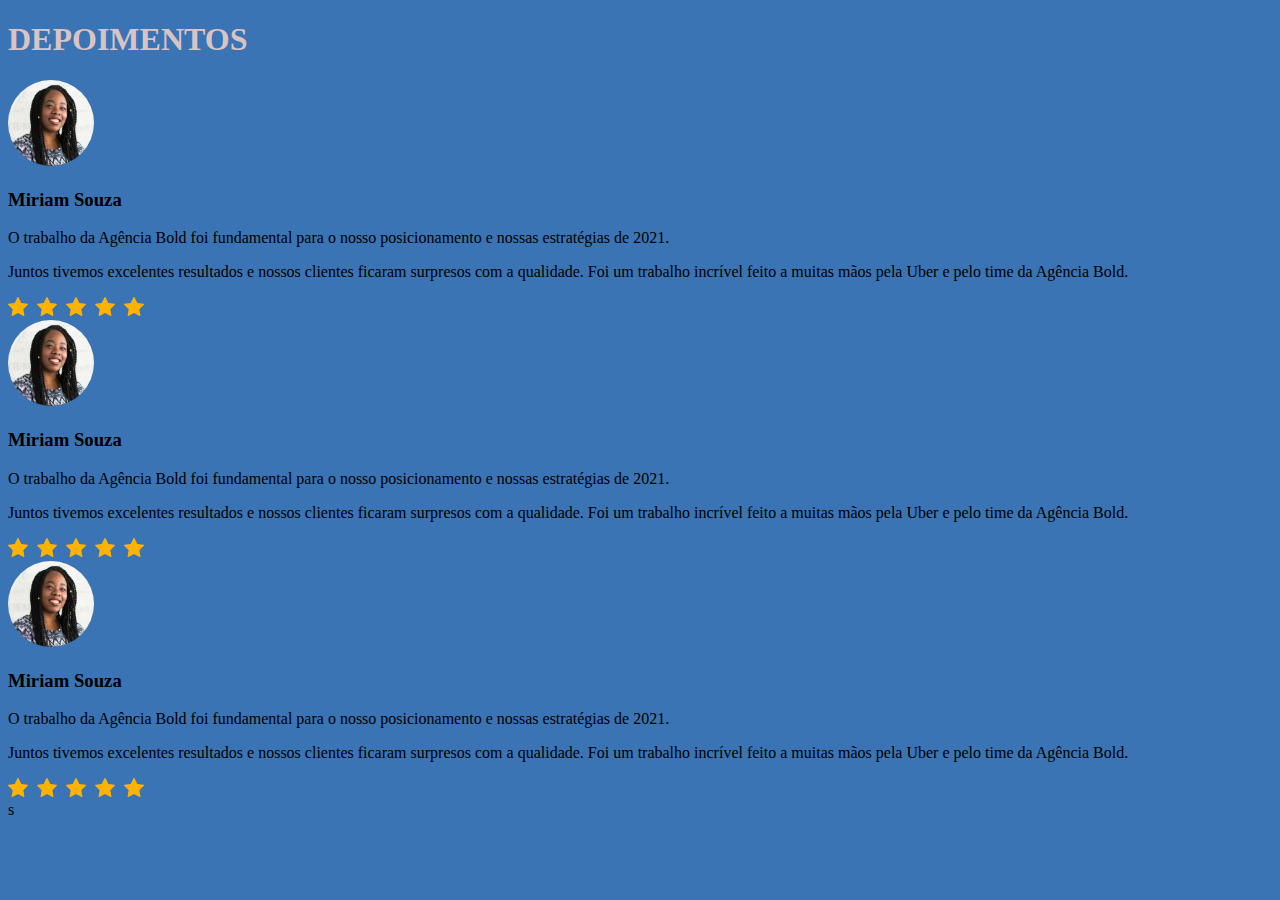
==== projeto_frontend/depoimentos.html @ 3aa8f6cc "Add files via upload" ====
<!DOCTYPE html>
<html lang="en">
<html>
<head>
    <meta charset="UTF-8">
    <meta http-equiv="X-UA-Compatible" content="IE=edge">
    <meta name="viewport" content="width=device-width, initial-scale=1.0">
    <link href="css/sobrenos.css" rel="stylesheet" />
    <title>Sobre Nós</title>
    <style>
        h1{
            color: rgb(218, 195, 195);
        }
        h2{
            color: rgb(218, 195, 195);

        }
    </style>
</head>
<body >
    <h1>DEPOIMENTOS</h1>
  
<div class="container-slider-single">
    <img src="images/DEPOIMENTO1.png" />
    <h3>Miriam Souza</h3>
    <p style="text-align: justify;">O trabalho da Agência Bold foi fundamental para o nosso posicionamento e nossas estratégias de 2021. </p>
    <p style="text-align: justify;">Juntos tivemos excelentes resultados e nossos clientes ficaram surpresos com a qualidade. Foi um trabalho incrível feito a muitas mãos pela Uber e pelo time da Agência Bold.</p>
    <img src="images/RATE.svg" />
</div>
<div class="container-slider-single">
    <img src="images/DEPOIMENTO1.png" />
    <h3>Miriam Souza</h3>
    <p style="text-align: justify;">O trabalho da Agência Bold foi fundamental para o nosso posicionamento e nossas estratégias de 2021. </p>
    <p style="text-align: justify;">Juntos tivemos excelentes resultados e nossos clientes ficaram surpresos com a qualidade. Foi um trabalho incrível feito a muitas mãos pela Uber e pelo time da Agência Bold.</p>
    <img src="images/RATE.svg" />
</div>
<div class="container-slider-single">
    <img src="images/DEPOIMENTO1.png" />
    <h3>Miriam Souza</h3>
    <p style="text-align: justify;">O trabalho da Agência Bold foi fundamental para o nosso posicionamento e nossas estratégias de 2021. </p>
    <p style="text-align: justify;">Juntos tivemos excelentes resultados e nossos clientes ficaram surpresos com a qualidade. Foi um trabalho incrível feito a muitas mãos pela Uber e pelo time da Agência Bold.</p>
    <img src="images/RATE.svg" />
</div>
</body>
</html>





s
---- projeto_frontend/css/sobrenos.css ----
body{
    background-color: rgb(59, 116, 180);
}
h2{
    margin-left: auto;
    margin-right: auto;
    font-family: Verdana, Geneva, Tahoma, sans-serif;
}
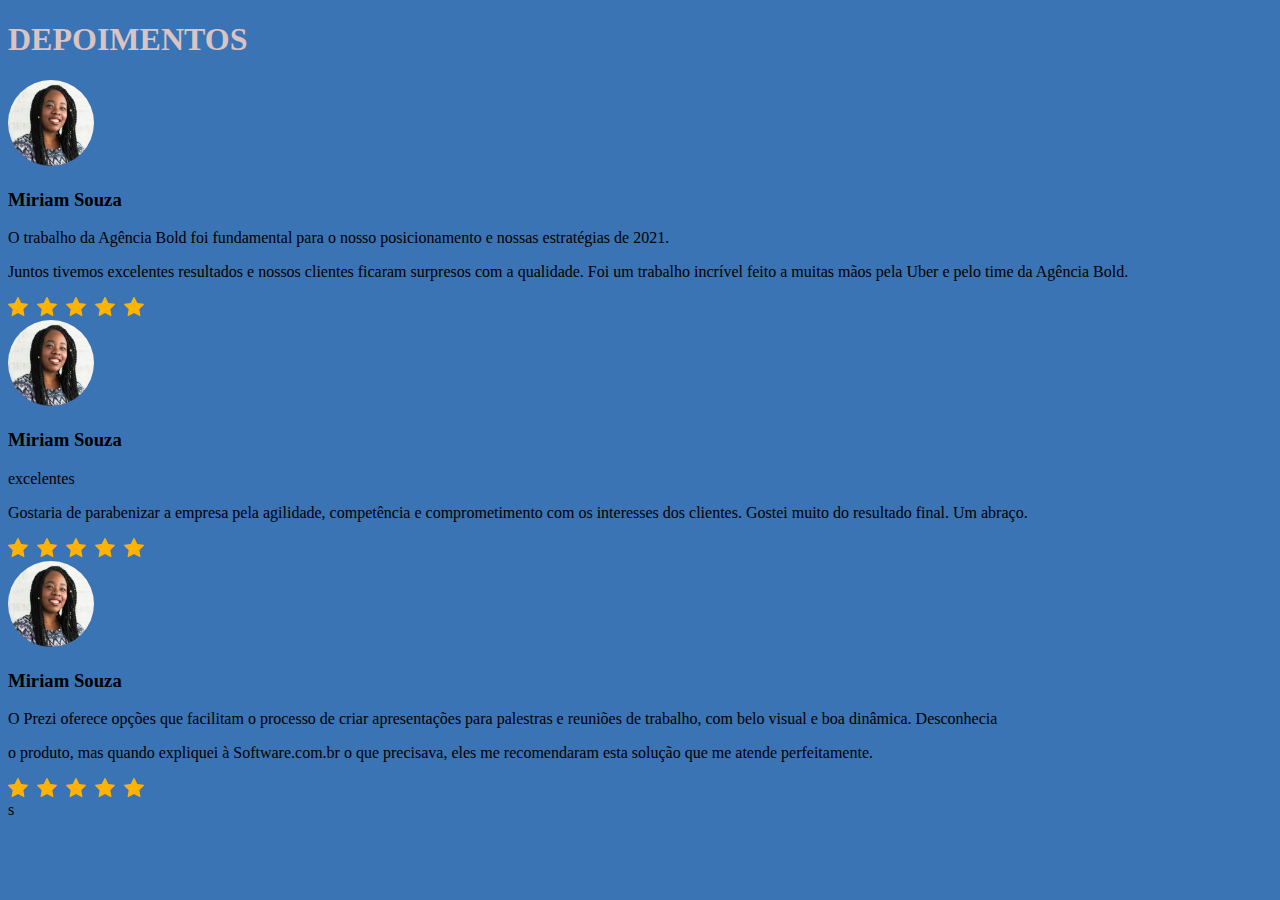
==== commit 7abcef60: "Update depoimentos.html" ====
--- a/projeto_frontend/depoimentos.html
+++ b/projeto_frontend/depoimentos.html
@@ -29,16 +29,16 @@
 </div>
 <div class="container-slider-single">
     <img src="images/DEPOIMENTO1.png" />
-    <h3>Miriam Souza</h3>
-    <p style="text-align: justify;">O trabalho da Agência Bold foi fundamental para o nosso posicionamento e nossas estratégias de 2021. </p>
-    <p style="text-align: justify;">Juntos tivemos excelentes resultados e nossos clientes ficaram surpresos com a qualidade. Foi um trabalho incrível feito a muitas mãos pela Uber e pelo time da Agência Bold.</p>
+    <h3>Miriam Souza</h3>excelentes 
+    <p style="text-align: justify;">Gostaria de parabenizar a empresa pela agilidade, competência e comprometimento com os interesses dos clientes. Gostei muito do resultado final. Um abraço.
+    <p style="text-align: justify;"></p>
     <img src="images/RATE.svg" />
 </div>
 <div class="container-slider-single">
     <img src="images/DEPOIMENTO1.png" />
     <h3>Miriam Souza</h3>
-    <p style="text-align: justify;">O trabalho da Agência Bold foi fundamental para o nosso posicionamento e nossas estratégias de 2021. </p>
-    <p style="text-align: justify;">Juntos tivemos excelentes resultados e nossos clientes ficaram surpresos com a qualidade. Foi um trabalho incrível feito a muitas mãos pela Uber e pelo time da Agência Bold.</p>
+    <p style="text-align: justify;">O Prezi oferece opções que facilitam o processo de criar apresentações para palestras e reuniões de trabalho, com belo visual e boa dinâmica. Desconhecia </p>
+    <p style="text-align: justify;">o produto, mas quando expliquei à Software.com.br o que precisava, eles me recomendaram esta solução que me atende perfeitamente.</p>
     <img src="images/RATE.svg" />
 </div>
 </body>
@@ -48,4 +48,4 @@
 
 
 
-s+s
